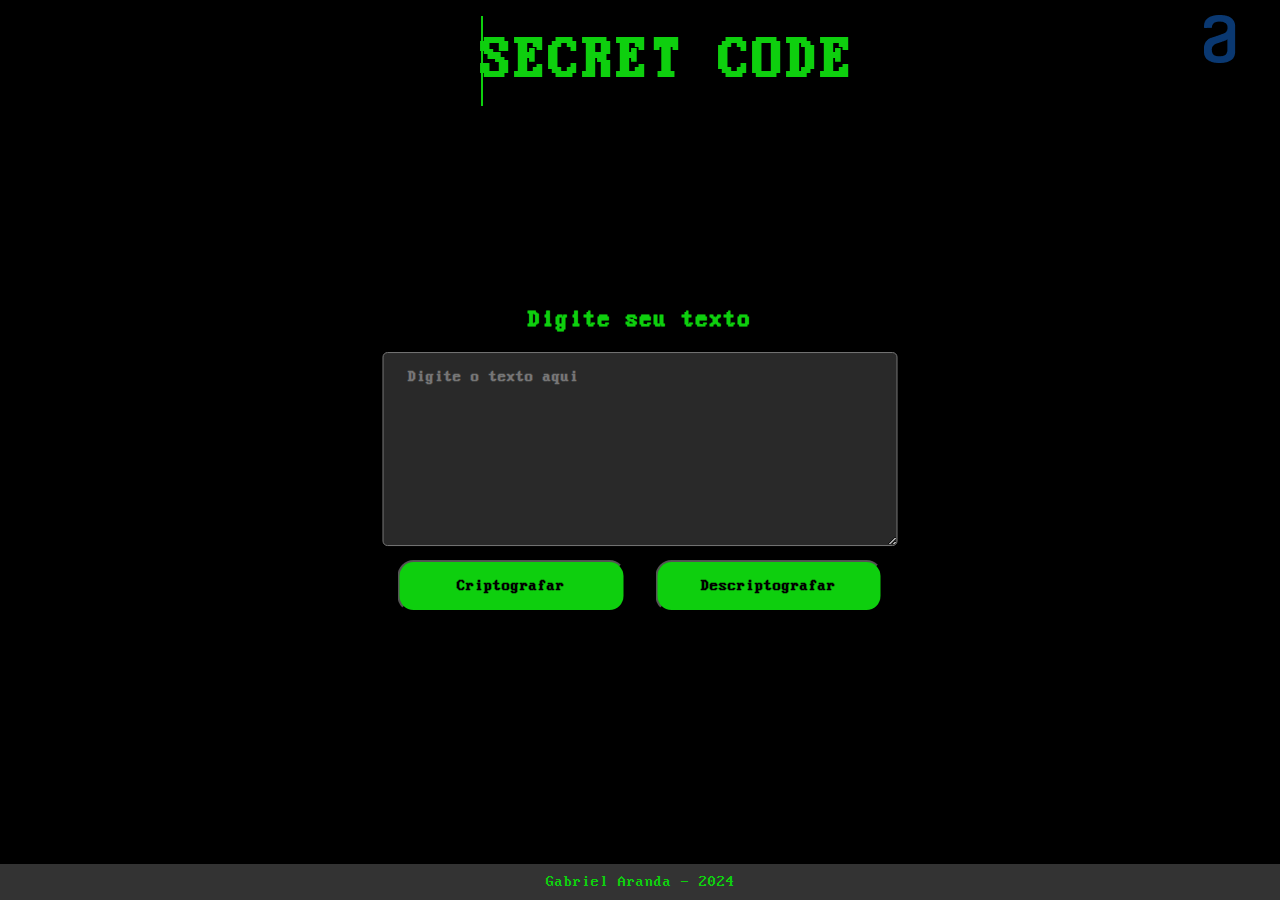
==== index.html @ 930eaa9d "update responsivity" ====
<!DOCTYPE html>
<html lang="pt-br">
<head>
    <meta charset="UTF-8">
    <meta name="viewport" content="width=device-width, initial-scale=1.0">
    <title>Decodificador de Texto</title>
    <link rel="stylesheet" href="style.css">
</head>
<body>
    <div class="container">
            <ul class="dinamico">
                <li><span>SECRET CODE</span></li>
                <li><span>???????????</span></li>
                <li><span>S3CR3T C0D3</span></li>
                <li><span>???????????</span></li>
            </ul>
    </div>
    
    <img class="logo" src="img/Frame 6.png" alt="Logo Alura">

    
    
    <div class="btn-container">
        <h2 class="subtitle">Digite seu texto</h2>
        <label><textarea name="textarea" id="textarea" rows="10" cols="50" placeholder="Digite o texto aqui"></textarea></label>
    
        <div class="btn-group">
            <button class="btn btn-criptografar">Criptografar</button>
            <button class="btn btn-descriptografar">Descriptografar</button>
        </div>

    </div>
    
    <footer class="footer">
        <p class="footer-text">Gabriel Aranda - 2024</p>
    </footer>
</body>
</html>


<!--Créditos da image de fundo:

    <a href="https://www.freepik.com/free-vector/stream-binary-code-design-vector_24382413.htm#query=hacker%20background&position=5&from_view=keyword&track=ais&uuid=a4163236-42d7-4890-b3e8-00bf5153009a">Image by rawpixel.com</a> on Freepik

-->
---- style.css ----
@font-face {
    font-family: 'Hack';
    src: url('fonts/Perfect\ DOS\ VGA\ 437.ttf') format('truetype');
    font-weight: normal;
    font-style: normal;
}

* {
    font-family: 'Hack';
}
body {
    background-color: black;
    margin: 0;
    font-family: 'Hack';
}

body::before {
    background-image: url("img/24382413_v627-aew-01-technologybackground.jpg");
    background-size: cover;
    background-position: center;
    background-repeat: no-repeat;
    content: "";
    display: block;
    position: absolute;
    width: 100%;
    height: 100%;
    filter: blur(4px);
}

.container {
    display: flex;
    flex-direction: column;
    align-items: center;
    justify-content: center;
    max-width: 800px;
    margin: 0 auto;
    padding: 0 20px;

}

.container .dinamico {
    margin-left: 15px;
    line-height: 90px;
    height: 90px;
    overflow: hidden;
}

.dinamico li{
    color: rgb(14, 207, 14);
    list-style: none;
    font-size: 60px;
    font-weight: 800;
    left: 0;
    position: relative;
    top: 0;
    animation: slide 6s steps(4) infinite;
}
@keyframes slide {
    100%{
        top: -360px;
    }
}

.dinamico li span::after {
    content: "";
    position: absolute;
    width: 100%;
    height: 100%;
    left: 0;
    border-left: 2px solid rgb(14, 207, 14);
    animation: typing 1.5s steps(100) infinite;
}

@keyframes typing{
    100% {
        left: 100%;
        margin: 0 -35px 0 35px;
    }
}

.subtitle {
    color: rgb(14, 207, 14);
    font-size: 24px;
    font-weight: 800;
    text-align: center;
    margin-top: 20px;
}



.logo {
    position: absolute;
    top: 15px;
    right: 0;
}


#textarea {
    color: rgb(14, 207, 14);
    background-color: rgb(41, 41, 41);
    padding: 16px 24px;
    border-radius: 5px;
    font-size: 16px;
    font-weight: 700;
    width: 100%;
    box-sizing: border-box;
}

.btn-container {
    position: absolute;
    top: 50%;
    left: 50%;
    transform: translate(-50%, -50%);
}

.btn-group {
   display: flex;
   flex-direction: row;
   align-items: center;
   justify-content: center;
   text-align: center;
   margin-top: 10px;
}

.btn{
    border-radius: 16px;
    background: rgb(14, 207, 14);
    padding: 16px 24px;
    font-size: 16px;
    font-weight: 700;
    margin: 0 15px;
    width: 100%; /* Caso que queira os botões com outro tamanho, retiro isso */
    box-sizing: border-box;
}

.btn-criptografar{
    top: 50%;
    left: 50%;
}

.btn-descriptografar{
    top: 60%;
    left: 50%;
}

.footer {
    background-color: #333; /* Cinza escuro */
    color: rgb(14, 207, 14);
    padding: 10px;
    text-align: center;
    position: fixed;
    bottom: 0;
    left: 0;
    width: 100%;
    box-sizing: border-box;
}

.footer-text {
    margin: 0;
}

@media (max-width: 768px) {
    body {
        flex-direction: column;
    }

    .container {
        margin: 0;
        padding: 0;
        justify-content: flex-start;
        height: auto;
    }

    .container .dinamico {
        margin: 0;
        padding: 0;
        justify-content: flex-start;
    }

    .logo {
        position: fixed;
        bottom: 40px;
        right: 10px;
        margin-top: auto;
    }

}

@media (max-width: 400px) {
    body {
        flex-direction: column;
    }

    .container {
        margin: 0;
        padding: 0;
        justify-content: flex-start;
        height: auto;
    }

    .container .dinamico {
        margin: 0;
        padding: 0;
        justify-content: flex-start;
    }

    .logo {
        position: fixed;
        bottom: 40px;
        right: 10px;
        margin-top: auto;
    }

}
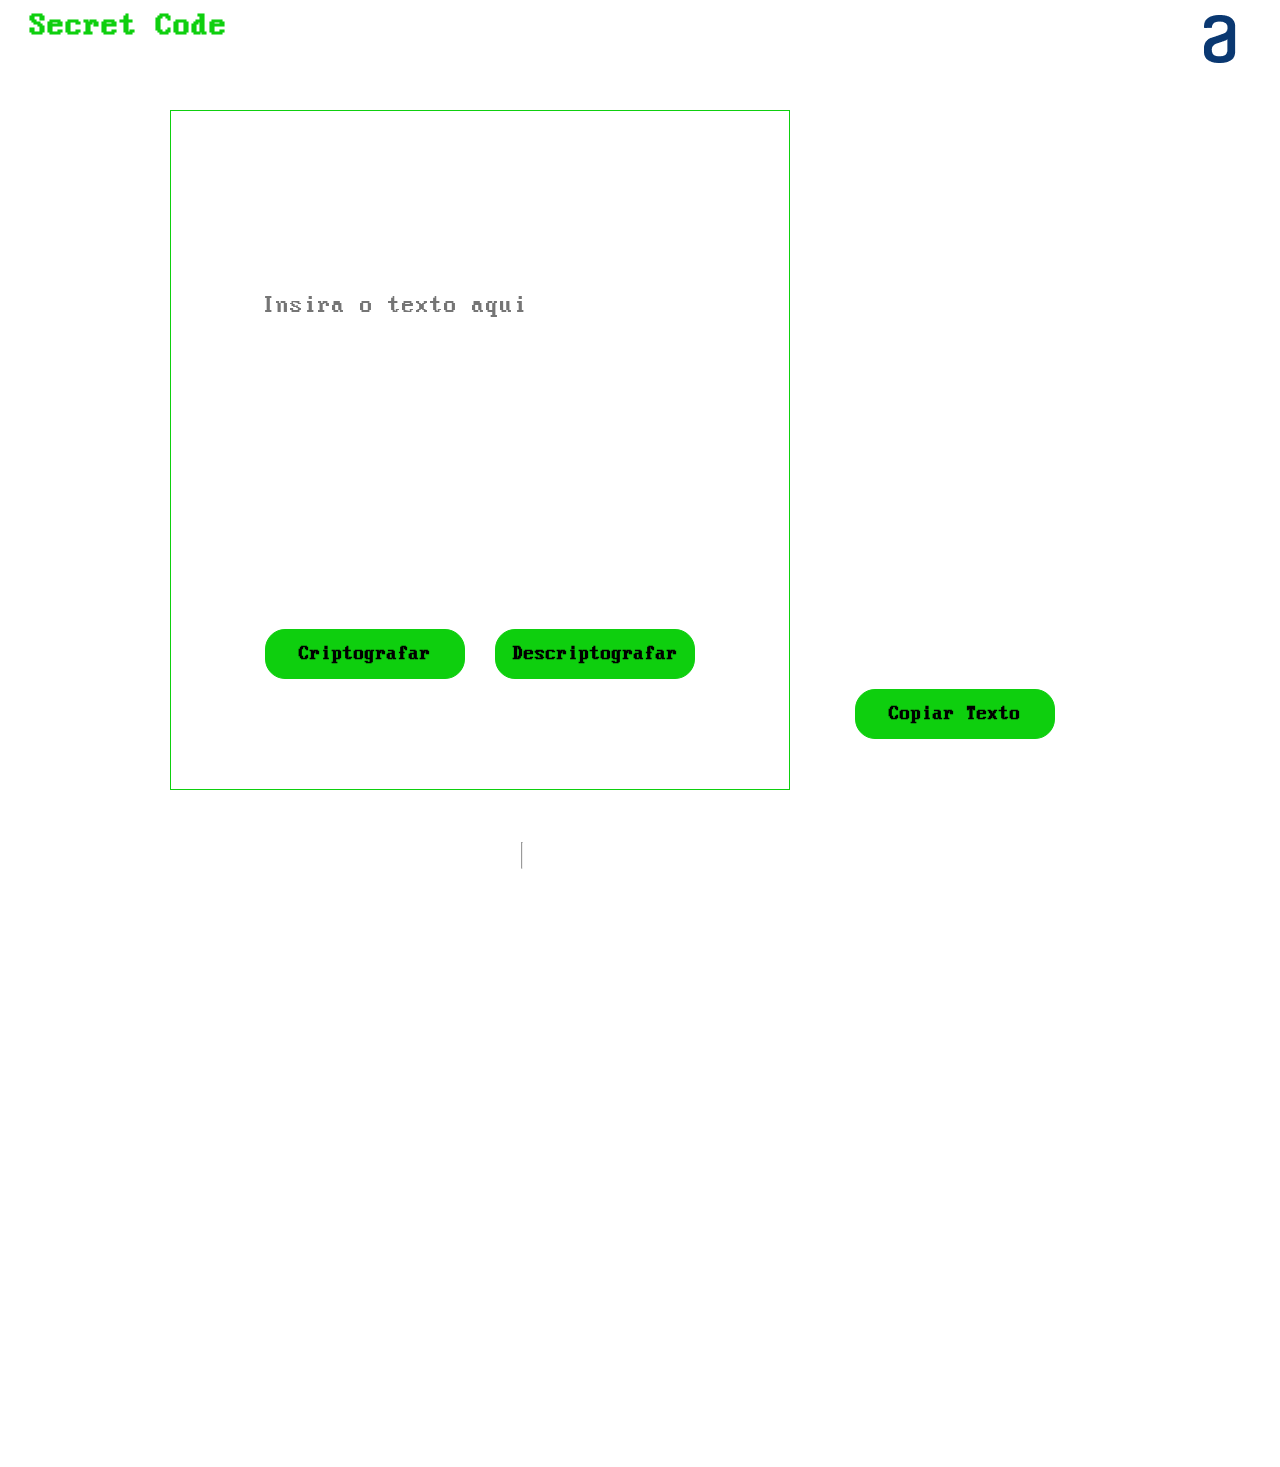
==== commit ea3c42cb: "update" ====
--- a/index.html
+++ b/index.html
@@ -1,38 +1,70 @@
 <!DOCTYPE html>
 <html lang="pt-br">
+
 <head>
     <meta charset="UTF-8">
     <meta name="viewport" content="width=device-width, initial-scale=1.0">
     <title>Decodificador de Texto</title>
     <link rel="stylesheet" href="style.css">
+    <link rel="stylesheet" href="https://cdn.jsdelivr.net/npm/bootstrap-icons@1.11.3/font/bootstrap-icons.min.css">
 </head>
+
 <body>
-    <div class="container">
-            <ul class="dinamico">
-                <li><span>SECRET CODE</span></li>
-                <li><span>???????????</span></li>
-                <li><span>S3CR3T C0D3</span></li>
-                <li><span>???????????</span></li>
-            </ul>
-    </div>
-    
+    <header>
+        <h1>Secret Code</h1>
+    </header>
+    <dialog id="modal">
+        <p id="dialog-text"></p>
+        <button id="dialog-close" class="button">Fechar</button>
+    </dialog>
+
     <img class="logo" src="img/Frame 6.png" alt="Logo Alura">
 
-    
-    
-    <div class="btn-container">
-        <h2 class="subtitle">Digite seu texto</h2>
-        <label><textarea name="textarea" id="textarea" rows="10" cols="50" placeholder="Digite o texto aqui"></textarea></label>
-    
-        <div class="btn-group">
-            <button class="btn btn-criptografar">Criptografar</button>
-            <button class="btn btn-descriptografar">Descriptografar</button>
-        </div>
 
-    </div>
-    
+    <main>
+        <section>
+            <div class="textinput">
+                <label><textarea  id="textarea" rows="10" cols="30"
+                        placeholder="Insira o texto aqui"></textarea></label>
+                <div class="buttons">
+                    <button class="button" id="cripto">Criptografar</button>
+                    <button class="button" id="decripto">Descriptografar</button>
+                </div>
+            </div>
+        </section>
+        <aside>
+            <div class="show-content">
+                <textarea id="content-textarea" cols="10" rows="30"></textarea>
+                <img src="" alt="">
+                <button class="button" id="copy-button">Copiar Texto</button>
+            </div>
+            <div class="no-content">
+                <img src="" alt="">
+                <h3>Nenhuma mensagem encontrada</h3>
+                <p>Digite um texto que deseja criptografar ou descriptografar</p>
+            </div>
+        </aside>
+    </main>
+
     <footer class="footer">
-        <p class="footer-text">Gabriel Aranda - 2024</p>
+       <section class="links">
+        <h3>Gabriel Aranda</h3>
+            <ul>
+                <li> 
+                    <a href="https://github.com/Gabriel-Aranda1406" target="_blank">
+                        <i class="bi bi-github"></i>
+                    </a>
+                </li>
+                <li>
+                    <a href="https://linkedin.com/in/gabriel-arandaa/" target="_blank"> <i class="bi bi-linkedin"></i>
+                    </a>
+                </li>
+            </ul>
+       </section>
+
+       <hr>
+       <p>Gabriel Aranda - 2024</p>
+       <p>Projeto Oracle Next Education/Alura</p>
     </footer>
 </body>
 </html>
--- a/style.css
+++ b/style.css
@@ -5,87 +5,91 @@
     font-style: normal;
 }
 
+:root {
+    --bg-color: #313447;
+    --text-color: black;
+    --placeholder-color: #ffffffb0;
+    --border-color: #fff;
+    --hover-color: rgba(255, 255, 255, 0.5);
+
+    --bt-primary-color: transparent;
+    --bt-border: #FFF;
+
+    --bt-border-hover: white;
+    --bt-hover-color: rgb(14, 207, 14);
+    --bt-text-hover: rgb(14, 207, 14);
+
+}
+
 * {
+    margin: 0;
+    padding: 0;
+    box-sizing: border-box;
     font-family: 'Hack';
 }
+
+html, body {
+    width: 100%;
+    height: 100%;
+}
 body {
-    background-color: black;
-    margin: 0;
-    font-family: 'Hack';
+    display: flex;
+    flex-direction: column;
+    background-color: transparent;
+    position: relative;
 }
 
 body::before {
+    content: "";
+    position: fixed;
+    top: 0;
+    left: 0;
+    width: 100%;
+    height: 100%;
+    z-index: -1;
     background-image: url("img/24382413_v627-aew-01-technologybackground.jpg");
     background-size: cover;
-    background-position: center;
-    background-repeat: no-repeat;
-    content: "";
-    display: block;
-    position: absolute;
-    width: 100%;
-    height: 100%;
-    filter: blur(4px);
-}
-
-.container {
+    filter: blur(5px); /* Ajuste o valor de blur conforme necessário */
+}
+
+
+header {
+    width: 100%;
+    height: 10%;
+    padding: 10px 30px;
+}
+
+header h1 {
+    color: rgb(14, 207, 14);
+    width: fit-content;
+    border-bottom: 0 solid rgb(14, 207, 14);
+}
+
+main {
+    width: 100%;
+    height: 80%;
+    display: flex;
+    align-items: center;
+    justify-content: center;
+    padding: 20px;
+    gap: 10px;
+}
+
+main section {
+    width: 50%;
+    height: 100%;
     display: flex;
     flex-direction: column;
     align-items: center;
     justify-content: center;
-    max-width: 800px;
-    margin: 0 auto;
-    padding: 0 20px;
-
-}
-
-.container .dinamico {
-    margin-left: 15px;
-    line-height: 90px;
-    height: 90px;
-    overflow: hidden;
-}
-
-.dinamico li{
-    color: rgb(14, 207, 14);
-    list-style: none;
-    font-size: 60px;
-    font-weight: 800;
-    left: 0;
-    position: relative;
-    top: 0;
-    animation: slide 6s steps(4) infinite;
-}
-@keyframes slide {
-    100%{
-        top: -360px;
-    }
-}
-
-.dinamico li span::after {
-    content: "";
-    position: absolute;
-    width: 100%;
-    height: 100%;
-    left: 0;
-    border-left: 2px solid rgb(14, 207, 14);
-    animation: typing 1.5s steps(100) infinite;
-}
-
-@keyframes typing{
-    100% {
-        left: 100%;
-        margin: 0 -35px 0 35px;
-    }
-}
-
-.subtitle {
-    color: rgb(14, 207, 14);
-    font-size: 24px;
-    font-weight: 800;
-    text-align: center;
-    margin-top: 20px;
-}
-
+    border: 1.2px solid rgb(14, 207, 14);
+}
+
+main section:hover, aside:hover {
+    -webkit-box-shadow: 0px 0px 9px 1px var(--hover-color);
+    -moz-box-shadow: 0px 0px 9px 1px var(--hover-color);
+    box-shadow: 0px 0px 9px 1px var(--hover-color);
+}
 
 
 .logo {
@@ -97,119 +101,279 @@
 
 #textarea {
     color: rgb(14, 207, 14);
-    background-color: rgb(41, 41, 41);
-    padding: 16px 24px;
-    border-radius: 5px;
-    font-size: 16px;
-    font-weight: 700;
-    width: 100%;
+    background-color: transparent;
+    padding: 10px;
+    font-size: 25px;
+    border: none;
+    outline: none;
+    resize: none;
+    width: 100%;
+    height: 100%;
     box-sizing: border-box;
 }
 
-.btn-container {
-    position: absolute;
-    top: 50%;
-    left: 50%;
-    transform: translate(-50%, -50%);
-}
-
-.btn-group {
-   display: flex;
-   flex-direction: row;
-   align-items: center;
-   justify-content: center;
-   text-align: center;
-   margin-top: 10px;
-}
-
-.btn{
-    border-radius: 16px;
+
+.buttons {
+    width: 100%;
+    height: 20%;
+    display: flex;
+    align-items: center;
+    justify-content: center;
+    gap: 30px;
+}
+
+.button {
+    width: 200px;
+    height: 50px;
+    background:rgb(14, 207, 14);
+    color: black;
+    border: 1px solid rgb(14, 207, 14);
+    border-radius: 20px;
+    font-size: 20px;
+    font-weight: 600;
+    cursor: pointer;
+    transition: background 0.3s ease;
+
+}
+
+.button:hover {
     background: rgb(14, 207, 14);
-    padding: 16px 24px;
-    font-size: 16px;
-    font-weight: 700;
-    margin: 0 15px;
-    width: 100%; /* Caso que queira os botões com outro tamanho, retiro isso */
-    box-sizing: border-box;
-}
-
-.btn-criptografar{
-    top: 50%;
-    left: 50%;
-}
-
-.btn-descriptografar{
-    top: 60%;
-    left: 50%;
+    color: black;
+    border: var(--bt-border-hover);
+    transform: scale(1.2);
+}
+
+.button:active {
+    background: rgb(3, 20, 3);
+    color: var(--bt-text-hover);
+    border: var(--bt-border-hover);
+}
+
+main aside {
+    width: 25%;
+    height: 100%;
+    border: 1.2px solid var(--border-color);
+    border-radius: 20px;
+    transition: all 0.6s ease-in-out;
+}
+
+.show-content {
+    display: flex;
+    flex-direction: column;
+    align-items: center;
+    justify-content: space-between;
+    width: 100%;
+    height: 100%;
+    padding: 50px 10px;
+}
+
+.show-content textarea {
+    width: 98%;
+    height: 30%;
+    background-color: transparent;
+    font-size: 15px;
+    border: none;
+    outline: none;
+    resize: none;
+    padding: 10px;
+    font-size: 25px;
+}
+
+.show-content img {
+    width: 80%;
+}
+
+.no-content {
+    width: 100%;
+    height: 100%;
+    display: flex;
+    flex-direction: column;
+    align-items: center;
+    justify-content: center;
+    gap: 10px;
+    padding: 20px;
+}
+
+.no-content img {
+    width: 80%;
+}
+
+.no-content h3, p {
+    text-align: center;
+    color: white;
+}
+
+.no-content h3 {
+    font-size: 25px;
+}
+
+.no-content p {
+    font-size: 20px;
 }
 
 .footer {
-    background-color: #333; /* Cinza escuro */
-    color: rgb(14, 207, 14);
-    padding: 10px;
+    background-color: tr;
+    width: 100%;
+    height: 10%;
+    display: flex;
+    align-items: center;
+    justify-content: center;
+    padding: 0px 50px;
+    gap: 30px;
+}
+
+.footer section {
+    width: 30%;
+    height: fit-content;
+    display: flex;
+    align-items: center;
+    justify-content: center;
+    gap: 20px;
+}
+
+
+
+.footer section h3 {
+    color: white;
+    font-size: 25px;
+    font-weight: 500;
+    border-bottom: 2px solid white;
+}
+
+.footer section ul {
+    list-style: none;
+    display: flex;
+    align-items: center;
+    justify-content: center;
+    gap: 5px;
+    width: max-content;
+    height: max-content;
+}
+
+.footer section ul li {
+    width: 50px;
+    height: 50px;
+    display: flex;
+    align-items: center;
+    justify-content: center;
+}
+
+.footer section ul i {
+    color: white;
+    font-size: 35px;
+    transition: all 0.1s ease-in-out;
+}
+
+.footer section ul i:hover {
+    font-size: 38px;
+}
+
+.footer hr {
+    width: 1px;
+    height: 30%;
+    background: rgba(255, 255, 255, 0.2);
+}
+
+.footer p {
     text-align: center;
-    position: fixed;
-    bottom: 0;
-    left: 0;
-    width: 100%;
-    box-sizing: border-box;
-}
-
-.footer-text {
-    margin: 0;
-}
-
-@media (max-width: 768px) {
-    body {
+    font-size: 18px;
+}
+
+@media only screen and (max-width: 1000px) {
+    html, body{
+        min-width: 100vw;
+        min-height: 100%;
+    }
+
+    main {
         flex-direction: column;
-    }
-
-    .container {
-        margin: 0;
-        padding: 0;
         justify-content: flex-start;
+        height: max-content;
+    }
+
+    main section {
+        width: 90%;
+        height: fit-content;
+        gap: 5px;
+    }
+
+    .button {
+        width: 150px;
+        height: 50px;
+    }
+
+    main aside {
+        width: 90%;
+        height: fit-content;
+    }
+
+    .no-content {
+        height: fit-content;
+    }
+
+    .no-content img {
+        display: none;
+    }
+
+    .show-content {
         height: auto;
-    }
-
-    .container .dinamico {
-        margin: 0;
-        padding: 0;
-        justify-content: flex-start;
-    }
-
-    .logo {
-        position: fixed;
-        bottom: 40px;
-        right: 10px;
-        margin-top: auto;
-    }
-
-}
-
-@media (max-width: 400px) {
-    body {
-        flex-direction: column;
-    }
-
-    .container {
-        margin: 0;
-        padding: 0;
-        justify-content: flex-start;
-        height: auto;
-    }
-
-    .container .dinamico {
-        margin: 0;
-        padding: 0;
-        justify-content: flex-start;
-    }
-
-    .logo {
-        position: fixed;
-        bottom: 40px;
-        right: 10px;
-        margin-top: auto;
-    }
-
-}
-
+        padding: 10px;
+        justify-content: center;
+        gap: 5px;
+    }
+
+    .show-content textarea {
+        height: 300px;
+    }
+
+    .show-content button {
+        width: 150px;
+    }
+
+    .show-content img {
+        display: none;
+    }
+
+    .footer {
+        position: relative
+    }
+
+    /* footer hr {
+        display: none;
+    } */
+
+    .footer section ul li {
+        width: fit-content;
+        height: fit-content;
+    }
+
+    .footer section ul i {
+        font-size: 25px;
+    }
+
+    /* footer p {
+        display: none;
+    } */
+}
+
+@media only screen and (max-width: 700px) {
+    main {
+        padding-bottom: 10px;
+    }
+    
+    footer {
+        position: relative;
+        padding: 5px;
+    }
+
+    footer hr {
+        display: none;
+    }
+
+    footer p {
+        display: none;
+    }
+}
+
+
+/* falta o textinput e o #modal. Código salvo na pasta do edge ORACLE NEXT EDUCATION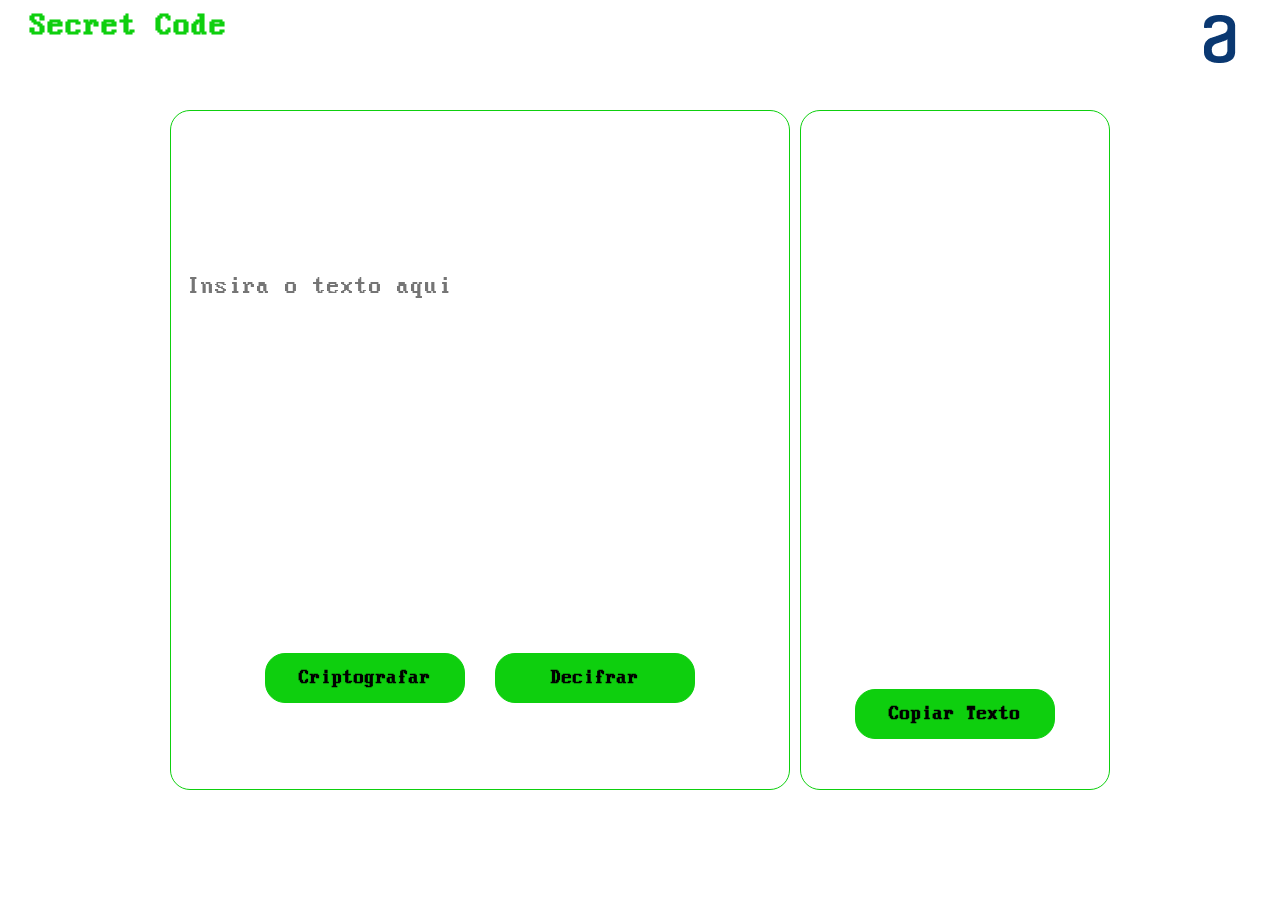
==== commit 36b2414b: "Update Js, HTML, CSS" ====
--- a/index.html
+++ b/index.html
@@ -28,18 +28,16 @@
                         placeholder="Insira o texto aqui"></textarea></label>
                 <div class="buttons">
                     <button class="button" id="cripto">Criptografar</button>
-                    <button class="button" id="decripto">Descriptografar</button>
+                    <button class="button" id="decripto">Decifrar</button>
                 </div>
             </div>
         </section>
         <aside>
             <div class="show-content">
                 <textarea id="content-textarea" cols="10" rows="30"></textarea>
-                <img src="" alt="">
-                <button class="button" id="copy-button">Copiar Texto</button>
+                <button class="button" id="copy">Copiar Texto</button>
             </div>
             <div class="no-content">
-                <img src="" alt="">
                 <h3>Nenhuma mensagem encontrada</h3>
                 <p>Digite um texto que deseja criptografar ou descriptografar</p>
             </div>
@@ -48,7 +46,7 @@
 
     <footer class="footer">
        <section class="links">
-        <h3>Gabriel Aranda</h3>
+        <h3>Conecte-se comigo:</h3>
             <ul>
                 <li> 
                     <a href="https://github.com/Gabriel-Aranda1406" target="_blank">
@@ -62,10 +60,11 @@
             </ul>
        </section>
 
-       <hr>
-       <p>Gabriel Aranda - 2024</p>
+    
+       <p>Gabriel Aranda 2024</p>
        <p>Projeto Oracle Next Education/Alura</p>
     </footer>
+    <script src="script.js"></script>
 </body>
 </html>
 
--- a/style.css
+++ b/style.css
@@ -47,9 +47,9 @@
     width: 100%;
     height: 100%;
     z-index: -1;
-    background-image: url("img/24382413_v627-aew-01-technologybackground.jpg");
+    background-image: url("img/technologybackground.jpg");
     background-size: cover;
-    filter: blur(5px); /* Ajuste o valor de blur conforme necessário */
+    filter: blur(3px); /* Ajuste o valor de blur conforme necessário */
 }
 
 
@@ -65,6 +65,40 @@
     border-bottom: 0 solid rgb(14, 207, 14);
 }
 
+#modal {
+    display: flex;
+    flex-direction: column;
+    align-items: center;
+    justify-content: center;
+    background: var(--bg-color);
+    padding: 20px;
+    border: 1.5px solid var(--border-color);
+    border-radius: 20px;
+    gap: 30%;
+
+    width: 300px;
+    height: 250px;
+    position: absolute;
+    margin: auto;
+    left: 0;
+    right: 0;
+    top: 0;
+    bottom: 0;
+    display: none;
+}
+
+#dialog-text {
+    font-size: 22px;
+    text-align: center;
+}
+
+#dialog-close {
+    width: 100px;
+    height: 40px;
+    font-size: 18px;
+}
+
+
 main {
     width: 100%;
     height: 80%;
@@ -78,6 +112,7 @@
 main section {
     width: 50%;
     height: 100%;
+    border-radius: 20px;
     display: flex;
     flex-direction: column;
     align-items: center;
@@ -90,6 +125,31 @@
     -moz-box-shadow: 0px 0px 9px 1px var(--hover-color);
     box-shadow: 0px 0px 9px 1px var(--hover-color);
 }
+
+.textinput {
+    width: 98%;
+    height: 55%;
+}
+
+.textinput textarea {
+    width: 100%;
+    height: 100%;
+    background-color: var(--bg-color);
+    font-size: 25px;
+    border: none;
+    outline: none;
+    resize: none;
+    padding: 10px;
+}
+
+.textinput textarea::placeholder {
+    font-size: 25px;
+}
+
+.textinput textarea:focus::placeholder {
+    color: transparent;
+}
+
 
 
 .logo {
@@ -152,7 +212,7 @@
 main aside {
     width: 25%;
     height: 100%;
-    border: 1.2px solid var(--border-color);
+    border: 1.2px solid rgb(14, 207, 14);
     border-radius: 20px;
     transition: all 0.6s ease-in-out;
 }
@@ -165,6 +225,7 @@
     width: 100%;
     height: 100%;
     padding: 50px 10px;
+    position: relative;
 }
 
 .show-content textarea {
@@ -177,25 +238,20 @@
     resize: none;
     padding: 10px;
     font-size: 25px;
-}
-
-.show-content img {
-    width: 80%;
-}
+    color: rgb(14, 207, 14);
+}
+
+
 
 .no-content {
     width: 100%;
-    height: 100%;
+    height: 100%; 
     display: flex;
     flex-direction: column;
-    align-items: center;
+    align-items: flex-start;
     justify-content: center;
     gap: 10px;
     padding: 20px;
-}
-
-.no-content img {
-    width: 80%;
 }
 
 .no-content h3, p {
@@ -235,9 +291,9 @@
 
 .footer section h3 {
     color: white;
-    font-size: 25px;
+    font-size: 18px;
     font-weight: 500;
-    border-bottom: 2px solid white;
+    border-bottom: 1px solid white;
 }
 
 .footer section ul {
@@ -271,13 +327,14 @@
 .footer hr {
     width: 1px;
     height: 30%;
-    background: rgba(255, 255, 255, 0.2);
 }
 
 .footer p {
     text-align: center;
     font-size: 18px;
-}
+    border-bottom: 1px solid white;
+}
+
 
 @media only screen and (max-width: 1000px) {
     html, body{
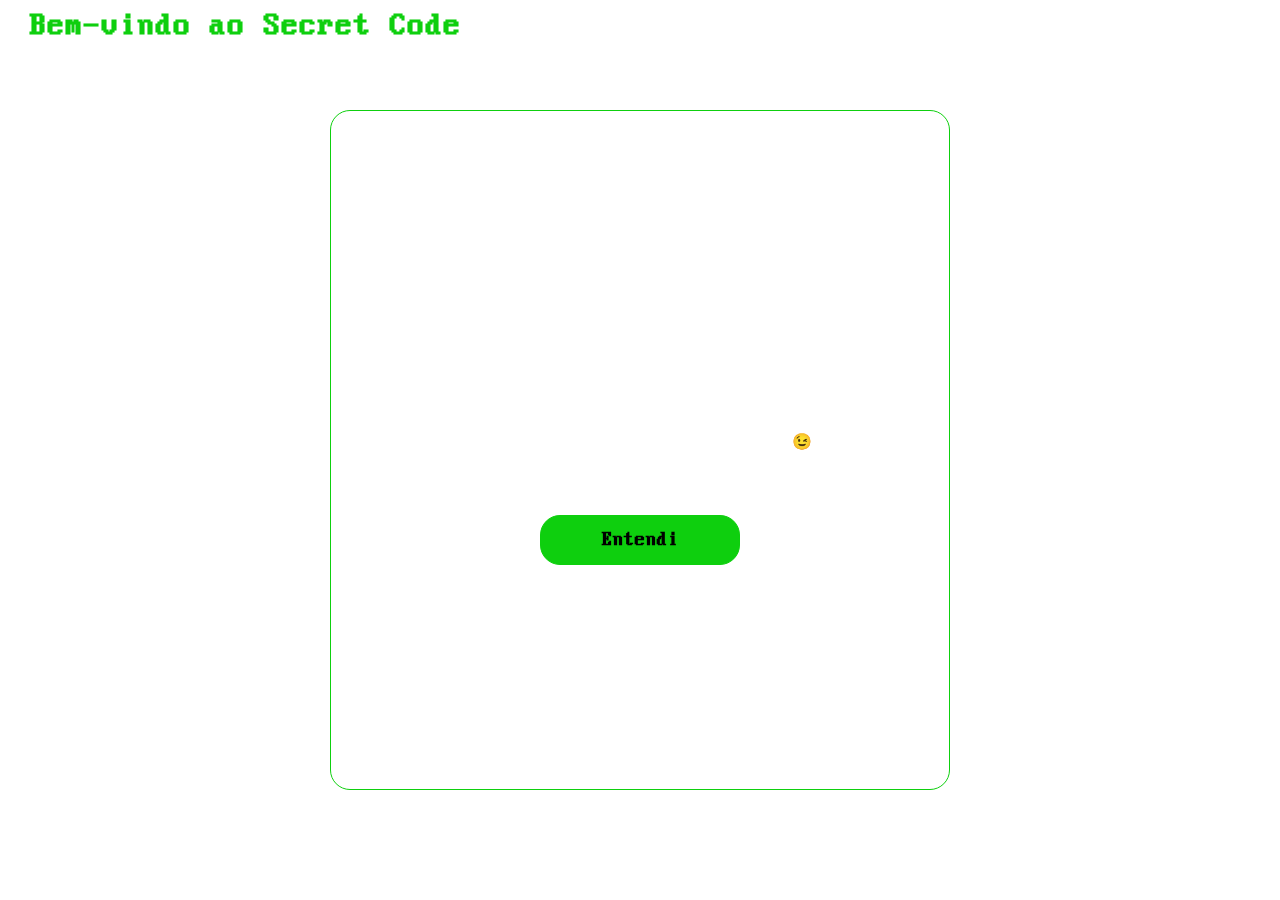
==== commit 8c403b3d: "update" ====
--- a/index.html
+++ b/index.html
@@ -1,76 +1,45 @@
 <!DOCTYPE html>
 <html lang="pt-br">
-
 <head>
     <meta charset="UTF-8">
     <meta name="viewport" content="width=device-width, initial-scale=1.0">
-    <title>Decodificador de Texto</title>
+    <title>Decodificador de Texto - Página Inicial</title>
     <link rel="stylesheet" href="style.css">
-    <link rel="stylesheet" href="https://cdn.jsdelivr.net/npm/bootstrap-icons@1.11.3/font/bootstrap-icons.min.css">
 </head>
-
 <body>
     <header>
-        <h1>Secret Code</h1>
+        <h1>Bem-vindo ao Secret Code</h1>
     </header>
-    <dialog id="modal">
-        <p id="dialog-text"></p>
-        <button id="dialog-close" class="button">Fechar</button>
-    </dialog>
-
-    <img class="logo" src="img/Frame 6.png" alt="Logo Alura">
-
-
     <main>
         <section>
-            <div class="textinput">
-                <label><textarea  id="textarea" rows="10" cols="30"
-                        placeholder="Insira o texto aqui"></textarea></label>
-                <div class="buttons">
-                    <button class="button" id="cripto">Criptografar</button>
-                    <button class="button" id="decripto">Decifrar</button>
-                </div>
-            </div>
+            <p>
+                Este projeto constitui um decodificador de texto que criptografa e descriptografa mensagens usando um algoritmo.
+                Ele foi desenvolvido como parte do projeto Oracle Next Education/Alura por Gabriel Aranda.
+            </p>
+            
+            <br>
+            
+            <p>
+                Nele, nenhum caractere especial ou letra grande devem ser utilizados! Nada de caps lock hein! 😉       
+            </p>
+            
+            <br>
+                
+            <p>
+                Ao clicar em "Entendi" abaixo, vai ser direcionado para o site. Seja bem vindo ao Secret Code!!
+            </p>
+            
+            <br>
+            <button id="entendi" class="button">Entendi</button>
         </section>
-        <aside>
-            <div class="show-content">
-                <textarea id="content-textarea" cols="10" rows="30"></textarea>
-                <button class="button" id="copy">Copiar Texto</button>
-            </div>
-            <div class="no-content">
-                <h3>Nenhuma mensagem encontrada</h3>
-                <p>Digite um texto que deseja criptografar ou descriptografar</p>
-            </div>
-        </aside>
     </main>
-
-    <footer class="footer">
-       <section class="links">
-        <h3>Conecte-se comigo:</h3>
-            <ul>
-                <li> 
-                    <a href="https://github.com/Gabriel-Aranda1406" target="_blank">
-                        <i class="bi bi-github"></i>
-                    </a>
-                </li>
-                <li>
-                    <a href="https://linkedin.com/in/gabriel-arandaa/" target="_blank"> <i class="bi bi-linkedin"></i>
-                    </a>
-                </li>
-            </ul>
-       </section>
-
-    
-       <p>Gabriel Aranda 2024</p>
-       <p>Projeto Oracle Next Education/Alura</p>
-    </footer>
-    <script src="script.js"></script>
+    <footer>
+        <p>Gabriel Aranda - 2024</p>
+        <p>Projeto Oracle Next Education/Alura</p>
+    <script>
+        document.getElementById("entendi").addEventListener("click", function() {
+            window.location.href = "secondPage.html";
+        });
+    </script>
 </body>
 </html>
-
-
-<!--Créditos da image de fundo:
-
-    <a href="https://www.freepik.com/free-vector/stream-binary-code-design-vector_24382413.htm#query=hacker%20background&position=5&from_view=keyword&track=ais&uuid=a4163236-42d7-4890-b3e8-00bf5153009a">Image by rawpixel.com</a> on Freepik
-
--->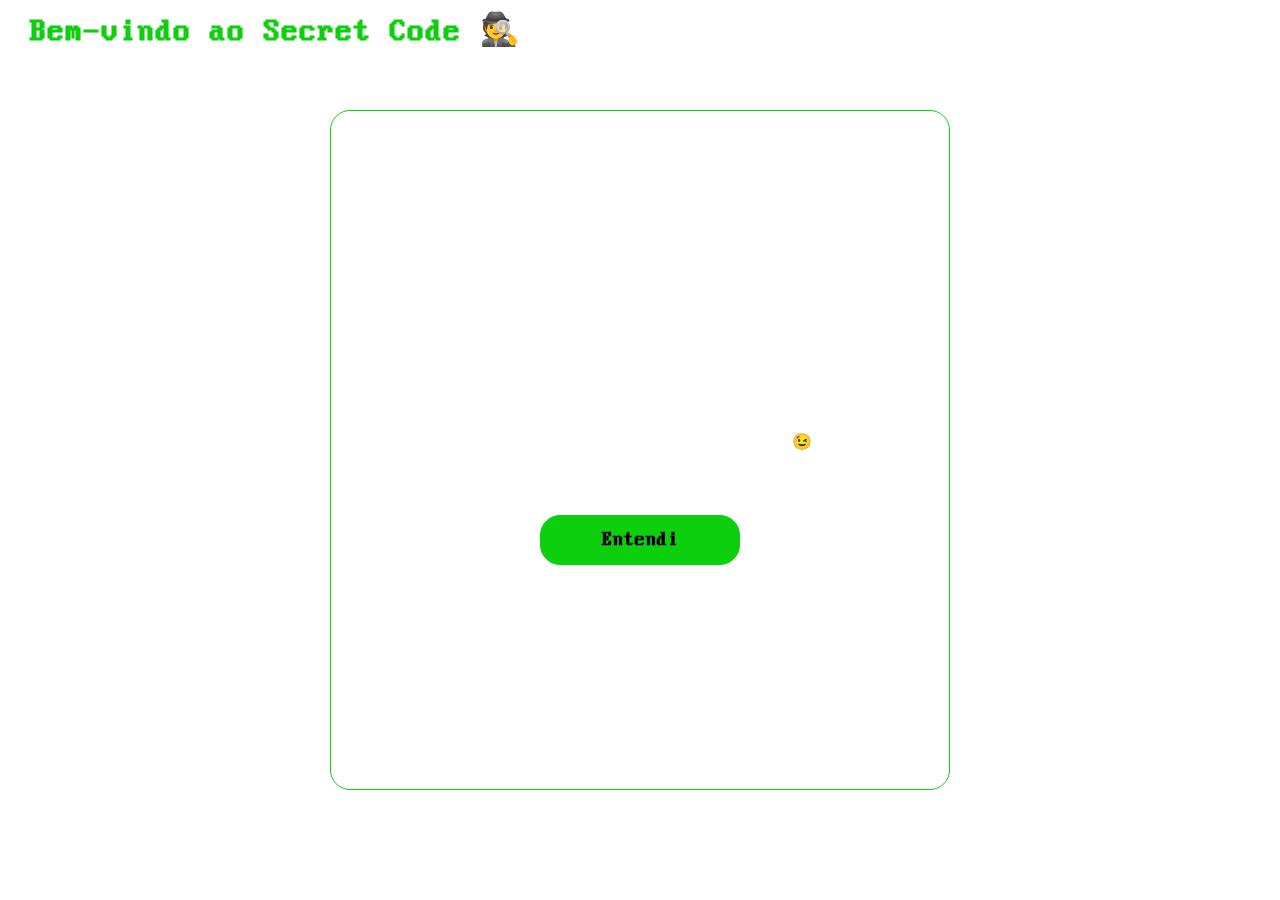
==== commit eaaf634c: "update favicon" ====
--- a/index.html
+++ b/index.html
@@ -3,12 +3,13 @@
 <head>
     <meta charset="UTF-8">
     <meta name="viewport" content="width=device-width, initial-scale=1.0">
-    <title>Decodificador de Texto - Página Inicial</title>
+    <title>Secret Code</title>
     <link rel="stylesheet" href="style.css">
+    <link rel="icon" href="img/favicon/favicon.ico" type="image/x-icon">
 </head>
 <body>
     <header>
-        <h1>Bem-vindo ao Secret Code</h1>
+        <h1>Bem-vindo ao Secret Code &#x1F575;</h1>
     </header>
     <main>
         <section>
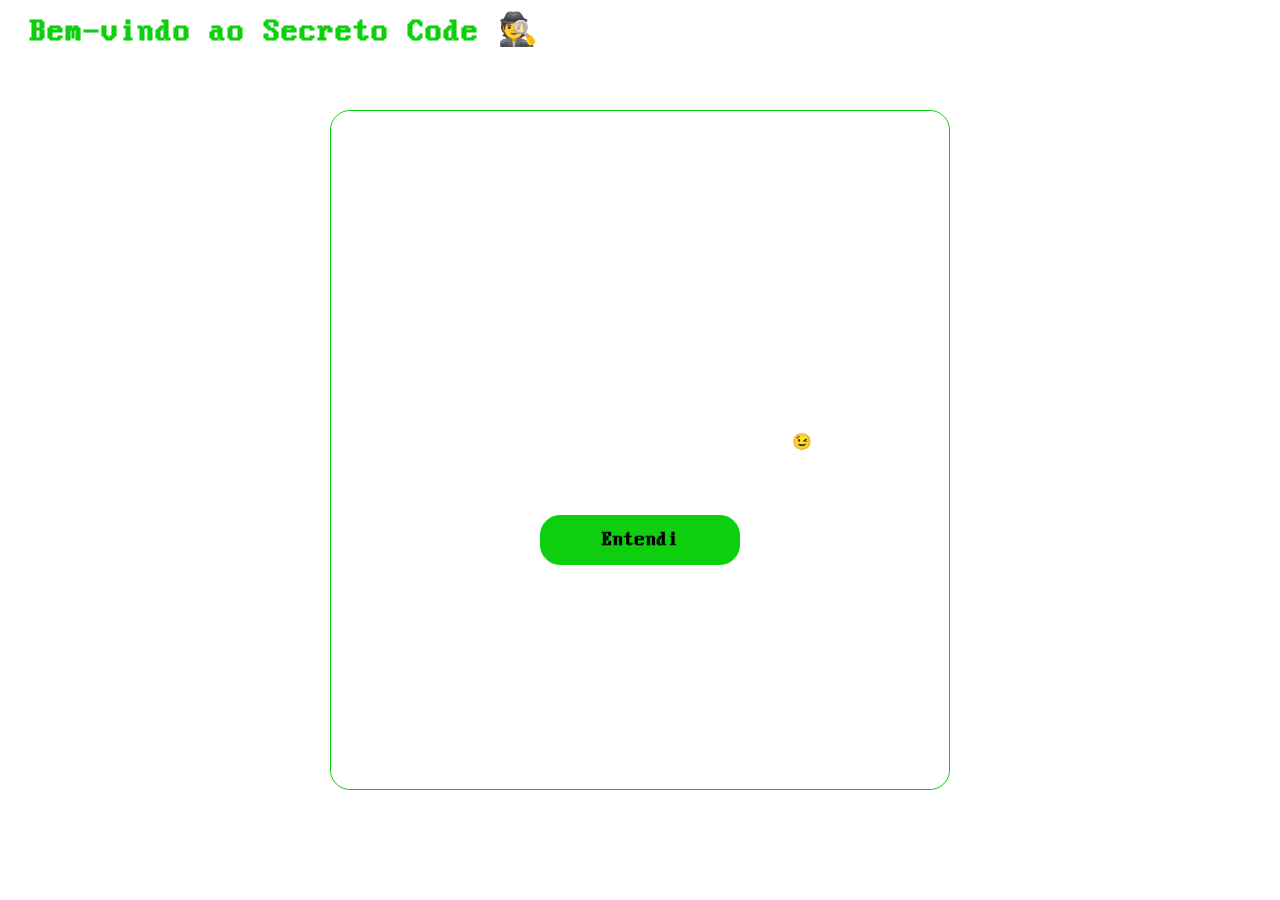
==== commit 40d28bee: "commit" ====
--- a/index.html
+++ b/index.html
@@ -9,7 +9,7 @@
 </head>
 <body>
     <header>
-        <h1>Bem-vindo ao Secret Code &#x1F575;</h1>
+        <h1>Bem-vindo ao Secreto Code &#x1F575;</h1>
     </header>
     <main>
         <section>
@@ -17,7 +17,7 @@
                 Este projeto constitui um decodificador de texto que criptografa e descriptografa mensagens usando um algoritmo.
                 Ele foi desenvolvido como parte do projeto Oracle Next Education/Alura por Gabriel Aranda.
             </p>
-            
+             
             <br>
             
             <p>
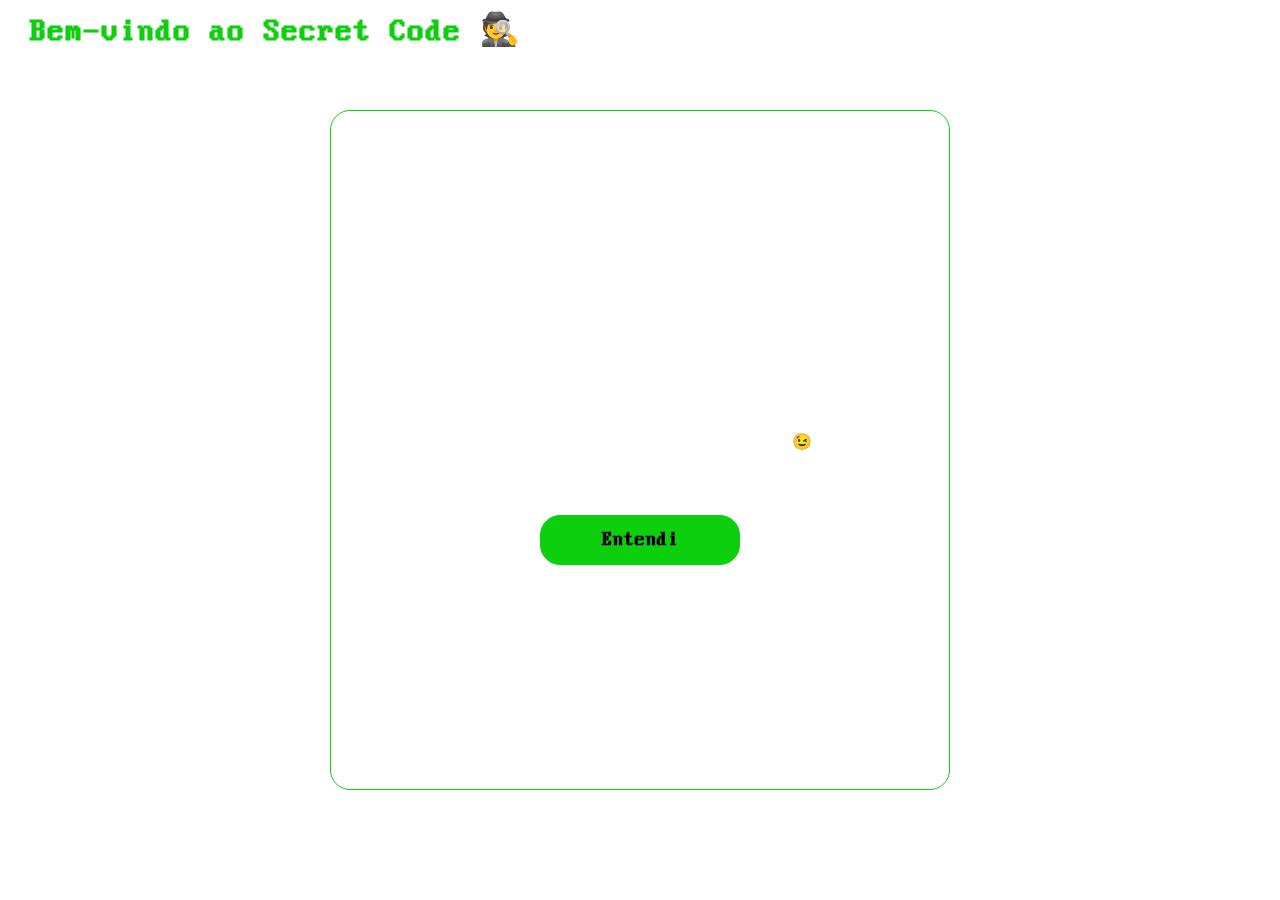
==== commit af320b7f: "upgrade" ====
--- a/index.html
+++ b/index.html
@@ -9,7 +9,7 @@
 </head>
 <body>
     <header>
-        <h1>Bem-vindo ao Secreto Code &#x1F575;</h1>
+        <h1>Bem-vindo ao Secret Code &#x1F575;</h1>
     </header>
     <main>
         <section>
